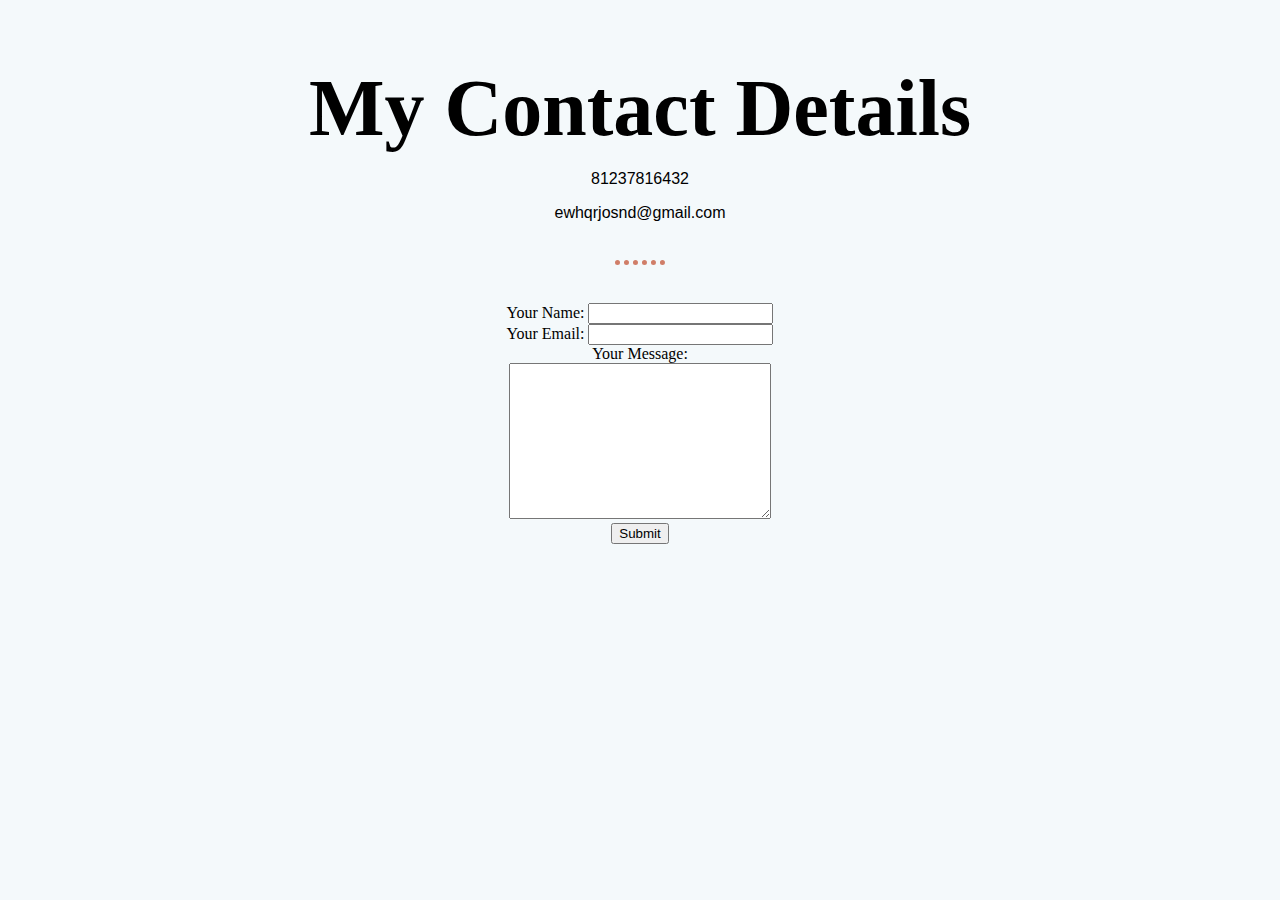
==== contact-me.html @ 4c7cc215 "add files" ====
<!DOCTYPE html>
<html lang="en" dir="ltr">
    <head>
        <meta charset="utf-8">
        <title>Contact Me</title>
        <link rel="stylesheet" href="css/style.css">
    </head>
    <body>
        <h1>My Contact Details</h1>
        <p>81237816432</p>
        <p>ewhqrjosnd@gmail.com</p>
        <hr>
        <form action="mailto:tamajessica18@gmail.com" method="post" enctype="text/plain">
            <label>Your Name:</label>
            <input type="text" name="Your Name" value=""><br>
            <label>Your Email:</label>
            <input type="email" name="Your Email" value=""><br>
            <label>Your Message:</label><br>
            <textarea name="message" rows="10" cols="30"></textarea><br>
            <input type="submit" name="">
        </form>
    </body>
</html>
---- css/style.css ----
body{
    text-align: center;
    background-color: #F4F9FB;
}

hr{
    border-color: #D07E68;
    border-style: none;
    border-top-style: dotted;
    border-width: 5px;
    width: 4%;
    margin: 3% auto;

}

.top-button {
    margin: 1%;
	box-shadow: 0px 0px 0px 0px #d9fbbe;
	background:linear-gradient(to bottom, #b8e356 5%, #a5cc52 100%);
	background-color:#b8e356;
	border-radius:34px;
	display:inline-block;
	cursor:pointer;
	color:#ffffff;
	font-family:Arial;
	font-size:20px;
	font-weight:bold;
	padding:16px 25px;
	text-decoration:none;
	text-shadow:-4px 4px 11px #86ae47;
}
.top-button:hover {
	background:linear-gradient(to bottom, #a5cc52 5%, #b8e356 100%);
	background-color:#a5cc52;
}
.top-button:active {
	position:relative;
	top:1px;
}



.top{
    background-color: #C9E5EB;
    color: #E296AD;
    padding-top: 4%;
    position:relative;
}

h1{
    font-family: 'Sacramento', cursive;
    font-size:500%;
    margin: 5% auto 0 auto;
}

h2{
    font-family: 'Righteous', cursive;
}

h3{
    font-family: 'Rubik', sans-serif;
    color:#BF4E30;
}

p{
    font-family: 'Rubik', sans-serif;
}

.cloud{
    width: 10%;
}
.mountain{
    width:40%;
}
#cloud1{
    position: absolute;
    right: 20%;
    top: 15%;
}
#cloud2{
    position: absolute;
    left: 20%;
    bottom: 40%;
}
.middle{
    margin-top: 2%;
}
.greeting{
    font-size: 250%;
}

a{
    color:#BF4E30;
}

.images{
    width: 150px;
}

#data-image{
    float: left;
    margin: 30px;
}

#tool-image{
    float: left;
    margin: 30px;
}


#language-image{
    float: right;
    margin-left: 30px;
}

.skills{
    width: 50%;
    margin: 5% auto;
}


#programming-languages{
    text-align: left;
}
#tool{
    text-align: left;
}
#speaking-languages{
    text-align: right;
}

footer{
    clear: left;
    background-color: #DC9E8E;
    font-size: 100%;
    height: 20%;
}
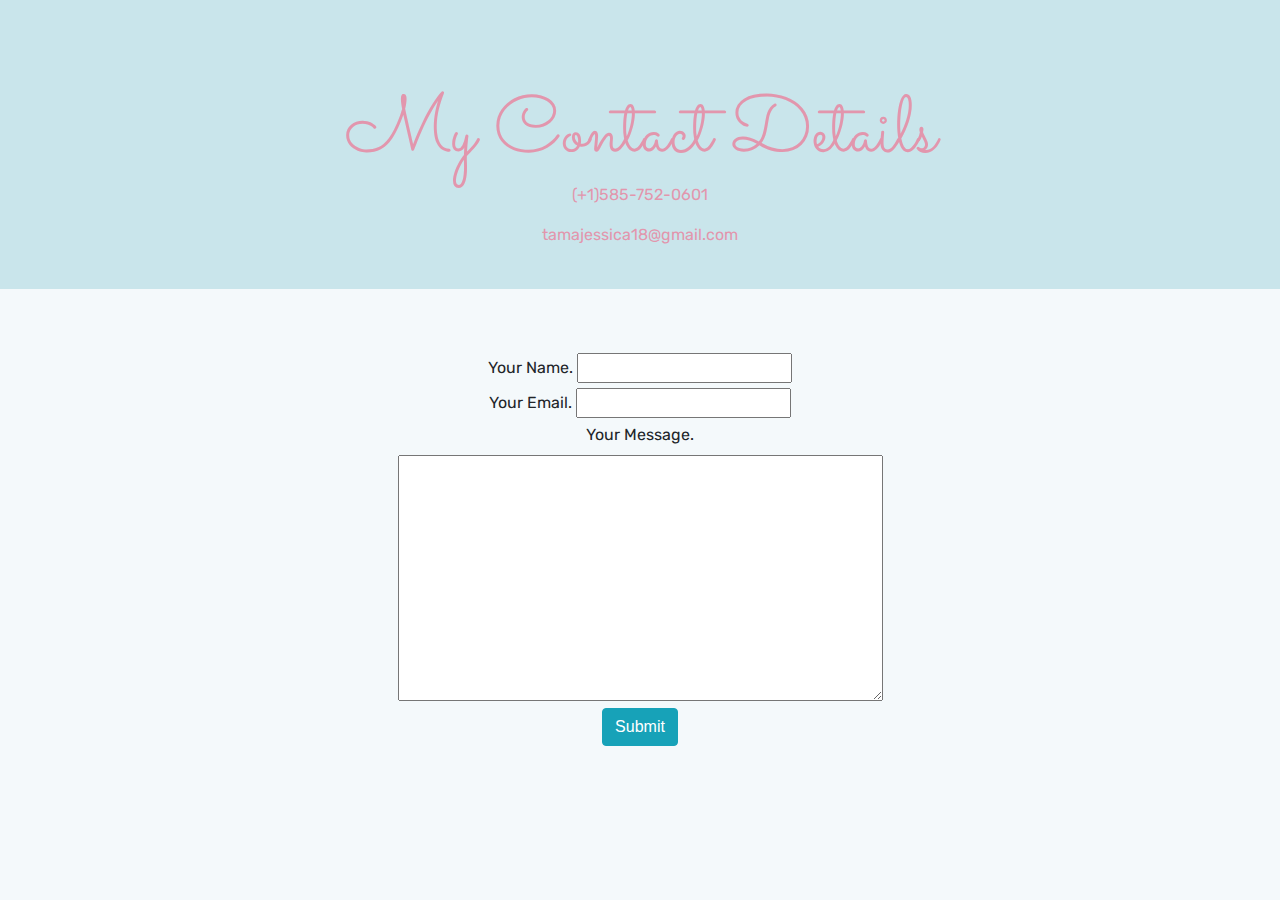
==== commit 3b2cdea1: "more projects" ====
--- a/contact-me.html
+++ b/contact-me.html
@@ -3,21 +3,27 @@
     <head>
         <meta charset="utf-8">
         <title>Contact Me</title>
+        <link rel="icon" href="favicon.ico">
+        <link rel="stylesheet" href="https://stackpath.bootstrapcdn.com/bootstrap/4.4.1/css/bootstrap.min.css" integrity="sha384-Vkoo8x4CGsO3+Hhxv8T/Q5PaXtkKtu6ug5TOeNV6gBiFeWPGFN9MuhOf23Q9Ifjh" crossorigin="anonymous">
+        <link rel="stylesheet" href="css/contact.css">
         <link rel="stylesheet" href="css/style.css">
+
+        <link href="https://fonts.googleapis.com/css?family=Righteous|Rubik|Sacramento&display=swap" rel="stylesheet">
     </head>
     <body>
-        <h1>My Contact Details</h1>
-        <p>81237816432</p>
-        <p>ewhqrjosnd@gmail.com</p>
-        <hr>
+        <div class="top-div">
+            <h1>My Contact Details</h1>
+            <p>(+1)585-752-0601</p>
+            <p>tamajessica18@gmail.com</p>
+        </div>
         <form action="mailto:tamajessica18@gmail.com" method="post" enctype="text/plain">
-            <label>Your Name:</label>
+            <label>Your Name.</label>
             <input type="text" name="Your Name" value=""><br>
-            <label>Your Email:</label>
+            <label>Your Email.</label>
             <input type="email" name="Your Email" value=""><br>
-            <label>Your Message:</label><br>
-            <textarea name="message" rows="10" cols="30"></textarea><br>
-            <input type="submit" name="">
+            <label>Your Message.</label><br>
+            <textarea name="message" rows="10" cols="50"></textarea><br>
+            <input class="btn btn-md btn-info" type="submit" name="">
         </form>
     </body>
 </html>
--- a/css/contact.css
+++ b/css/contact.css
@@ -0,0 +1,16 @@
+.top-div{
+    color: #E296AD;
+    background-color: #C9E5EB;
+    padding: 2%;
+    margin-bottom: 5%;
+}
+
+label{
+    font-family: 'Rubik', sans-serif;
+}
+
+form{
+    width: 50%;
+    margin: 0 auto;
+    text-align: center;
+}
--- a/css/style.css
+++ b/css/style.css
@@ -95,6 +95,13 @@
 
 .images{
     width: 150px;
+
+}
+
+#girl-img{
+    background-color: #C9E5EB;
+    border-radius: 100%;
+    padding: 1%;
 }
 
 #data-image{
